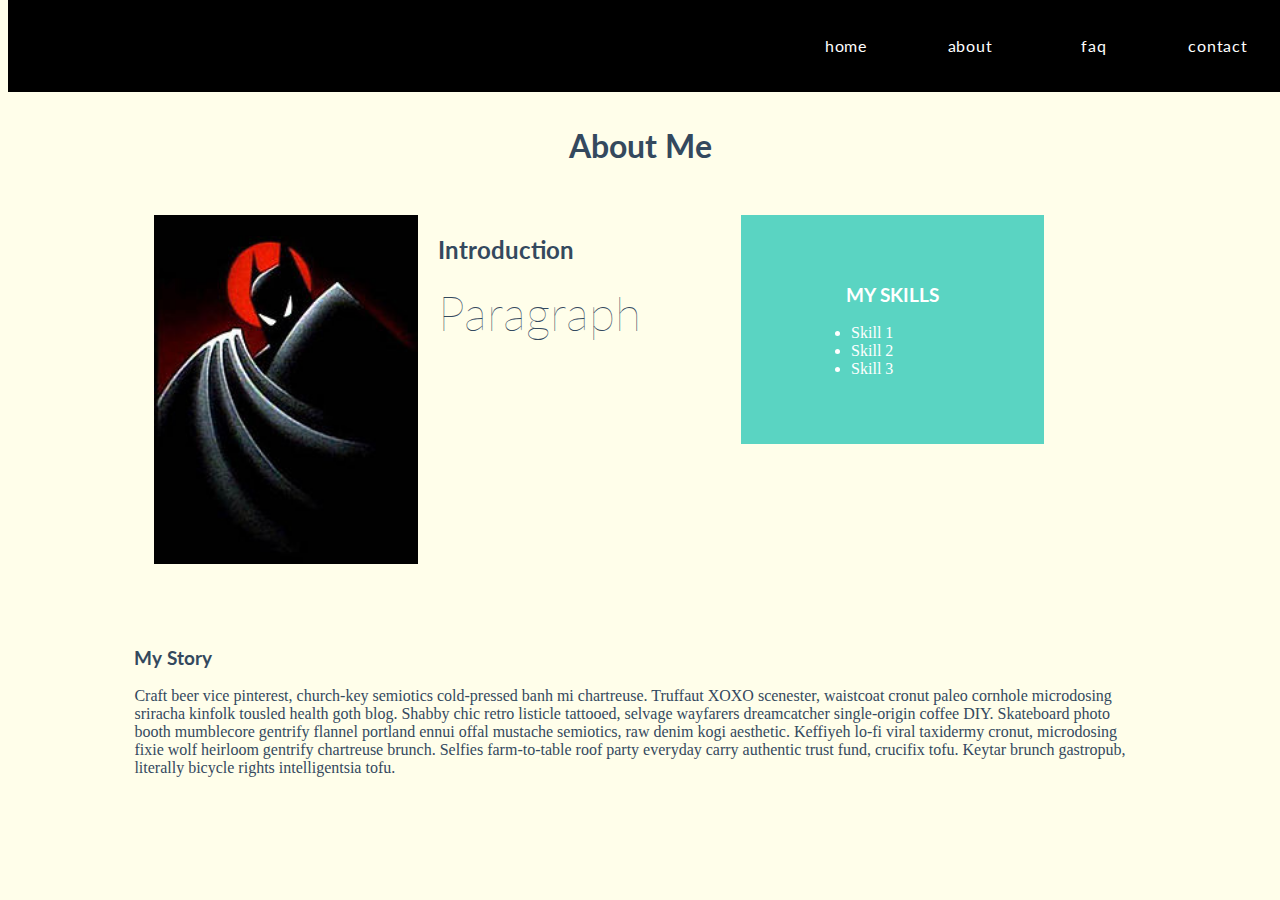
==== about.html @ 82753b42 "updates across all files" ====
<!doctype html>
<html lang="en">

<head>

    <!-- character type -->
    <meta charset="utf-8">
    <!-- prevent scaling -->
    <meta name="viewport" content="width=device-width, initial-scale=1">
    <!-- included from codeguide.co HTML guidelines -->
    <meta http-equiv="X-UA-Compatible" content="IE=Edge">
    

    <!-- css -->

    <link rel="stylesheet" href="css/normalize.css">
    <link rel="stylesheet" href="css/about_styles.css">
    <link rel="stylesheet" href="css/nav_style.css">
        
    </style>"

    <!-- fonts -->
    <link rel="stylesheet" href="https://fonts.googleapis.com/css?family=Lato:400,400italic,700&subset=latin,latin-ext"" type="text/css">

    <!-- title of page -->
    <title>Randy Savage - About</title>

    <!-- TODO: not sure why this is commented out -->
    <!--[if lt IE 9]>
            <script src="dist/html5shiv.js"></script>
        <![endif]-->
    

</head>

<body>

    <div class="nav">
        <ul>
            <li><a href="index.html">Home</a></li>
            <li><a href="#">About</a></li>
            <li><a href="faq.html">FAQ</a></li>
            <li><a href="contact.html">Contact</a></li>
        </ul>
    </div> <!-- end class nav -->

    <div class="container">

        <div class="header">
            <h1>About Me</h1>
        </div>
        <!-- end header -->

        <div class="image column">

            <img class="imgc" src="img/batman_animated_logo.jpg" alt="Batman Animated Series">

        </div>
        <!-- end image -->

        <div class="intro column">

            <h2>Introduction</h2>
            <p>Paragraph</p>
        </div>
        <!-- end intro -->

        <div class="skills column">

            <h3>My Skills</h3>

            <ul id="skill-list">
                <li>Skill 1</li>
                <li>Skill 2</li>
                <li>Skill 3</li>
            </ul>

        </div>
        <!-- end skills -->

        <div class="main-text">

            <h3>My Story</h3>

            <p>Craft beer vice pinterest, church-key semiotics cold-pressed banh mi chartreuse. Truffaut XOXO scenester, waistcoat cronut paleo cornhole microdosing sriracha kinfolk tousled health goth blog. Shabby chic retro listicle tattooed, selvage wayfarers
                dreamcatcher single-origin coffee DIY. Skateboard photo booth mumblecore gentrify flannel portland ennui offal mustache semiotics, raw denim kogi aesthetic. Keffiyeh lo-fi viral taxidermy cronut, microdosing fixie wolf heirloom gentrify
                chartreuse brunch. Selfies farm-to-table roof party everyday carry authentic trust fund, crucifix tofu. Keytar brunch gastropub, literally bicycle rights intelligentsia tofu.</p>


        </div>
        <!-- end main-text -->

    </div>
    <!-- end container -->

</body>
<!-- end body -->

<!-- jQuery -->
<script src="https://ajax.googleapis.com/ajax/libs/jquery/1.11.3/jquery.min.js"></script>
<!-- bootstrap -->
<script src="https://maxcdn.bootstrapcdn.com/bootstrap/3.3.5/js/bootstrap.min.js"></script>

</html>
---- css/about_styles.css ----
* {
    box-sizing: border-box;
}

body {
    background-color: #fffeea;
    color: #34495e;
    padding-top: 50px;
}

.container {
    width: 80%;
    margin: 0 auto;
}

.header h1 {
    margin-bottom: 50px;
    margin-top: 50px;
    text-align: center;
}

.image {
    /* display: inline-block; */
    float: left;
}

.column {
    /* display: inline-block; */
    float: left;
    padding: 0 20px;
    width: 30%;
}

.intro {
    padding: 0px;
}

.main-text {
    clear: both;
    padding-top: 60px
}

.imgc {
    width: 100%;
}

#skill-list {
    margin-left: 50px;
}

.skills {
    background-color: #5ad4c2;
    color: #fff;
    padding-top: 50px;
    padding-bottom: 50px;
}

/* Typography */

h1,
h2,
h3 {
    font-family: 'Lato', sans-serif;
}

p, li {
    font-family: Georgia, Times, 'Times New Roman', serif;
}

.intro p {
    font-family: 'Lato', sans-serif;
    font-size: 3em;
    font-weight: 100;
    -webkit-margin-before: 0;
}

.skills h3 {
    text-align: center;
    text-transform: uppercase;
}
---- css/nav_style.css ----
body {
    padding-top: 50px;
}

.nav {
    background-color: black;
    position: fixed;
    width: 100%;
    top: 0;
    padding: 20px 10px 20px;
}

.nav ul {
    float: right;
}

.nav ul li {
    display: inline-block;
    margin: 0 10px;
    width: 100px;
    text-align: center;
}

.nav ul li a {
    color: white;
    transition: color 2s;
    -webkit-transition: color 2s; /* Safari */
    text-decoration: none;
}

.nav a:hover {
    color: rebeccapurple;
    text-decoration: none;
    letter-spacing: 0.2em;
    text-transform: uppercase;
    font-weight: bold;
}

/* typography */

.nav a {
    font-family: 'Lato', 'Helvetica', 'Arial', 'sans-serif';
    font-weight: 400;
    text-transform: lowercase;
    letter-spacing: 0.05em;
}
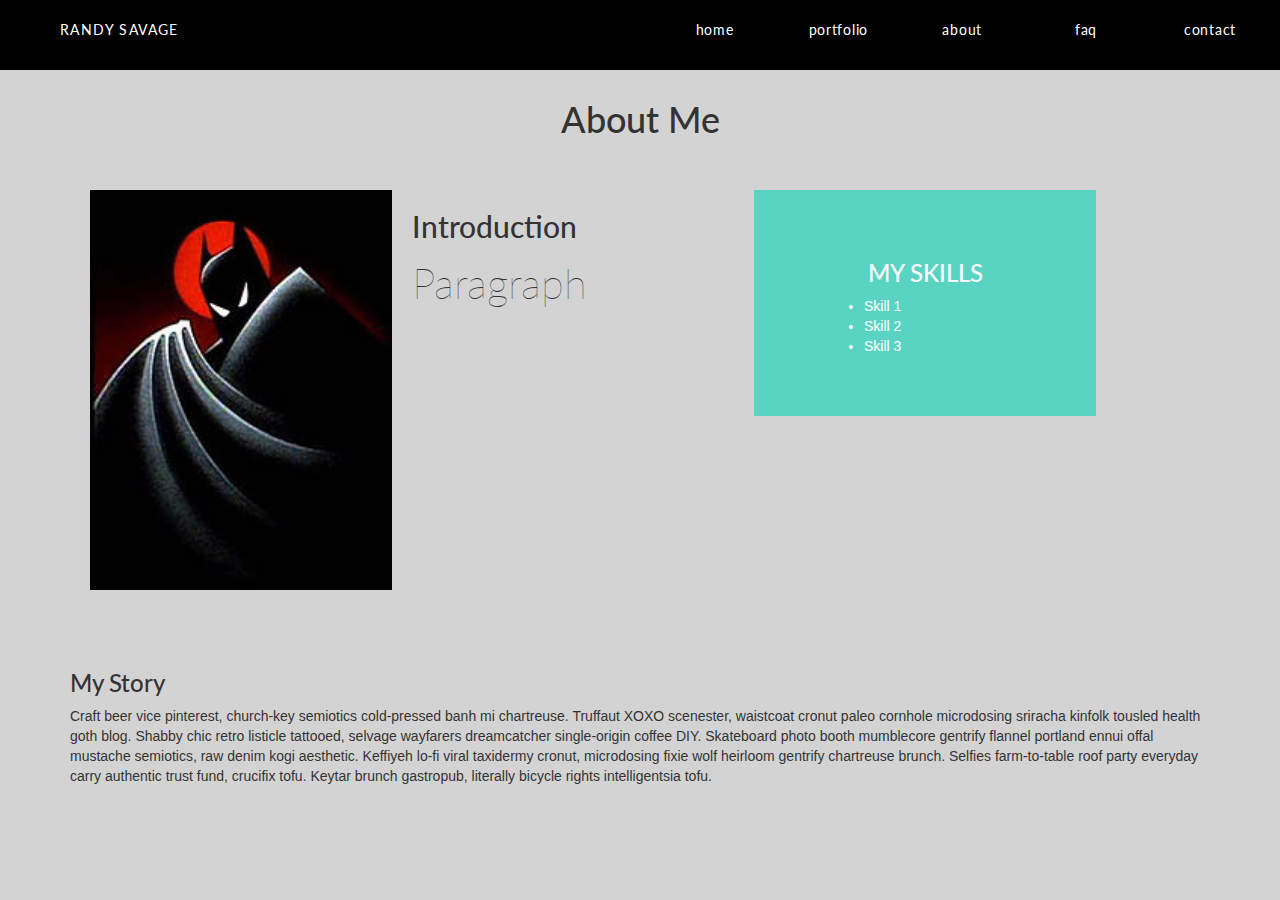
==== commit 264b8d6e: "first main commit cf1.9" ====
--- a/about.html
+++ b/about.html
@@ -13,11 +13,8 @@
 
     <!-- css -->
 
-    <link rel="stylesheet" href="css/normalize.css">
-    <link rel="stylesheet" href="css/about_styles.css">
-    <link rel="stylesheet" href="css/nav_style.css">
-        
-    </style>"
+    <link rel="stylesheet" href="https://maxcdn.bootstrapcdn.com/bootstrap/3.3.5/css/bootstrap.min.css">
+    <link rel="stylesheet" href="css/style.css">
 
     <!-- fonts -->
     <link rel="stylesheet" href="https://fonts.googleapis.com/css?family=Lato:400,400italic,700&subset=latin,latin-ext"" type="text/css">
@@ -36,8 +33,12 @@
 <body>
 
     <div class="nav">
+        <ul id="navhead">
+            <li>Randy Savage</li>
+        </ul> <!-- end id navhead -->
         <ul>
             <li><a href="index.html">Home</a></li>
+            <li><a href="portfolio.html">Portfolio</a></li>
             <li><a href="#">About</a></li>
             <li><a href="faq.html">FAQ</a></li>
             <li><a href="contact.html">Contact</a></li>
--- a/css/style.css
+++ b/css/style.css
@@ -0,0 +1,405 @@
+/**** index.html ****/
+.jumbotron {
+    background-image: url("../img/enemy-landscape.png");
+    background-size: cover;
+}
+
+.jumbotron p {
+      color: red;
+}
+
+.col-md-3 a {
+    color: red;
+}
+
+/**** contact.html ****/
+
+* {
+    box-sizing: border-box;
+    /* border: 1px solid red; */
+}
+
+body {
+    background-color: lightgray;
+    padding-top: 50px;
+}
+
+.nav {
+    background-color: black;
+    position: fixed;
+    width: 100%;
+    top: 0;
+    padding: 20px 10px 20px;
+    z-index: 1;
+}
+
+.nav ul {
+    float: right;
+}
+
+.nav ul li {
+    display: inline-block;
+    margin: 0 10px;
+    width: 100px;
+    text-align: center;
+}
+
+#navhead {
+    float: left;
+    width: 25%;
+}
+
+#navhead li {
+    width: 250px;
+    text-align: left;
+}
+
+.nav ul li a {
+    color: white;
+    transition: color 2s;
+    -webkit-transition: color 2s; /* Safari */
+    text-decoration: none;
+}
+
+.nav a:hover {
+    color: rebeccapurple;
+    text-decoration: none;
+    letter-spacing: 0.2em;
+    text-transform: uppercase;
+    font-weight: bold;
+}
+
+#mycarousel {
+    padding-top: 20px;
+    margin-left: -15px;
+    margin-right: -15px;
+}
+
+.main {
+    background-color: lightgray;
+    padding-top: 1%;
+    padding-bottom: 5%;
+    width: 100%;
+}
+
+.item {
+    height: 600px;
+}
+
+.carousel-caption {
+    float: left;
+    position: absolute;
+    padding-bottom: 450px;
+    z-index: 0;
+}
+
+.objects {
+    padding-top: 20px;
+}
+
+/* using bootstrap container div */ 
+.old_container {
+	/* background-color: lightgray; */
+    /* padding-top: 1%;
+    padding-bottom: 5%; */
+    width: 100%;
+} 
+
+.border {
+    width: 60%;
+    min-width: 400px;
+    max-width: 720px;
+    border: 3px solid black;
+    margin: 10% auto;
+    position: relative;
+    background-color: white;
+    /*
+    position: absolute; 
+    top: 20%;
+    left: 30%; 
+    */
+    padding: 20px;
+    overflow: hidden;
+}
+
+.left_col {
+    width: 60%;
+    height: 60%;
+    float: left;
+    padding-left: 25px;
+    padding-right: 50px;
+}
+
+.right_col {
+    width: 40%;
+    height: 60%;
+    float: left;
+    padding-top: 5%;
+}
+
+.address {
+    float: clear;
+}
+
+.glyphicon {
+	color: mediumpurple;
+	margin-right: 5px;
+}
+
+.emailaddr a:link {
+    color: darkslategrey;
+}
+
+.emailaddr a:hover {
+    color: black;
+}
+
+.emailaddr a:visited {
+    color: mediumpurple;
+}
+
+.social {
+    color: green;
+    display: flex;
+    flex-direction: row;
+    flex-wrap: nowrap; 
+}
+
+.social-icons {
+    position: relative;
+    /* float: left; */
+    /* max-inline-size: 10%; */
+    height: 26px;
+	width: 26px;
+	margin-left: 1px;
+    margin-right: 10px;
+    margin-bottom: 5px;
+    -webkit-transition: all ease 0.3s;
+	-moz-transition: all ease 0.3s;
+	-o-transition: all ease 0.3s;
+	-ms-transition: all ease 0.3s;
+	transition: all ease 0.3s;
+    background-size: cover;
+}
+
+.fb {
+    background-image: url('../img/social/facebook-hover.png');
+}
+
+.fb:hover {
+    background-position: 0px -26px;
+	box-shadow: 0px 0px 4px 1px rgba(0,0,0,0.8);
+}
+
+.inst {
+    background-image: url('../img/social/instagram-hover.png');
+}
+
+.inst:hover {
+    background-position: 0px -26px;
+	box-shadow: 0px 0px 4px 1px rgba(0,0,0,0.8);
+}
+
+.tw {
+    background-image: url('../img/social/twitter-hover.png');
+}
+
+.tw:hover {
+    background-position: 0px -26px;
+	box-shadow: 0px 0px 4px 1px rgba(0,0,0,0.8);
+}
+
+.elbow {
+    clear: both;
+    margin-top: 10px;
+    height: 150px;
+    width: 100%;
+    background-size: cover;
+    background-image: url("http://www.wwe.com/f/styles/wwe_large/public/video/thumb/2012/09/savage_elbow_USE.jpg");
+}
+
+/* about.html */
+
+/* 
+* {
+    box-sizing: border-box;
+}
+
+body {
+    background-color: #fffeea;
+    color: #34495e;
+    padding-top: 50px;
+}
+
+.container {
+    width: 80%;
+    margin: 0 auto;
+}
+*/
+
+.header h1 {
+    margin-bottom: 50px;
+    margin-top: 50px;
+    text-align: center;
+}
+
+.image {
+    /* display: inline-block; */
+    float: left;
+}
+
+.column {
+    /* display: inline-block; */
+    float: left;
+    padding: 0 20px;
+    width: 30%;
+}
+
+.intro {
+    padding: 0px;
+}
+
+.main-text {
+    clear: both;
+    padding-top: 60px
+}
+
+.imgc {
+    width: 100%;
+}
+
+#skill-list {
+    margin-left: 50px;
+}
+
+.skills {
+    background-color: #5ad4c2;
+    color: #fff;
+    padding-top: 50px;
+    padding-bottom: 50px;
+}
+
+/* faq.html */
+
+.faq {
+	padding-top: 10px;
+}
+
+.panel-group {
+	padding-top: 20px;
+}
+
+#headingOne,
+#headingTwo,
+#headingThree,
+#headingFour,
+#headingFive {
+	background-color: gray;
+}
+
+.panel,
+.panel-body {
+	border-style: none;
+	border-width: 0;
+}
+
+.panel-default {
+	background-color: lightgray;
+	border-style: none;
+	border-width: 0;
+}
+
+/* Typography */
+#navhead {
+    font-family: 'Lato', 'Helvetica', 'Arial', 'sans-serif';
+    font-weight: 400;
+    text-transform: uppercase;
+    color: white;
+    letter-spacing: 0.1em;
+}
+
+.nav a {
+    font-family: 'Lato', 'Helvetica', 'Arial', 'sans-serif';
+    font-weight: 400;
+    text-transform: lowercase;
+    letter-spacing: 0.05em;
+}
+
+.title h1 {
+    font-family: 'Lato','Helvetica','sans-serif';
+    font-weight: 900;
+    color: mediumpurple;
+}
+
+.title h2 {
+    font-family: 'Lato', 'Helvetica', 'sans-serif';
+    font-weight: 700;
+}
+.subtitle_text {
+    font-family: 'Cambria', 'Cochin', 'Georgia', 'Times', 'Times New Roman', 'serif';
+    font-style: italic;
+    font-stretch: ultra-expanded; 
+}
+
+.right_col p {
+    font-family: 'Lato','Helvetica','sans-serif';
+    font-weight: 4em;
+}
+
+.faq h1 {
+    font-family: 'Lato','Helvetica','sans-serif';
+    font-weight: 900;
+    text-align: center;
+    color: mediumpurple;
+}
+
+.panel-body {
+	font-family: 'Lato','Helvetica','sans-serif';
+}
+
+.panel-title a {
+	color: rebeccapurple;
+	font-family: 'Lato','Helvetica','sans-serif';
+	font-weight: 400;
+}
+
+.carousel-caption h3 {
+    font-family: 'Lato','Helvetica','sans-serif';
+    font-weight: 700;
+    color: mediumpurple;
+    font-style: bold;
+}
+
+.carousel-caption p {
+    font-family: 'Lato','Helvetica','sans-serif';
+    font-weight: 400;
+    color: black;
+}
+
+/* about.html Typography */
+
+.header h1, h2, h3
+.intro h1, h2, h3
+.skills h1, h2, h3 {
+    font-family: 'Lato', sans-serif;
+}
+
+/*
+p, li {
+    font-family: Georgia, Times, 'Times New Roman', serif;
+}
+*/
+
+.intro p {
+    font-family: 'Lato', sans-serif;
+    font-size: 3em;
+    font-weight: 100;
+    -webkit-margin-before: 0;
+}
+
+.skills h3 {
+    text-align: center;
+    text-transform: uppercase;
+}
+
+/* end */